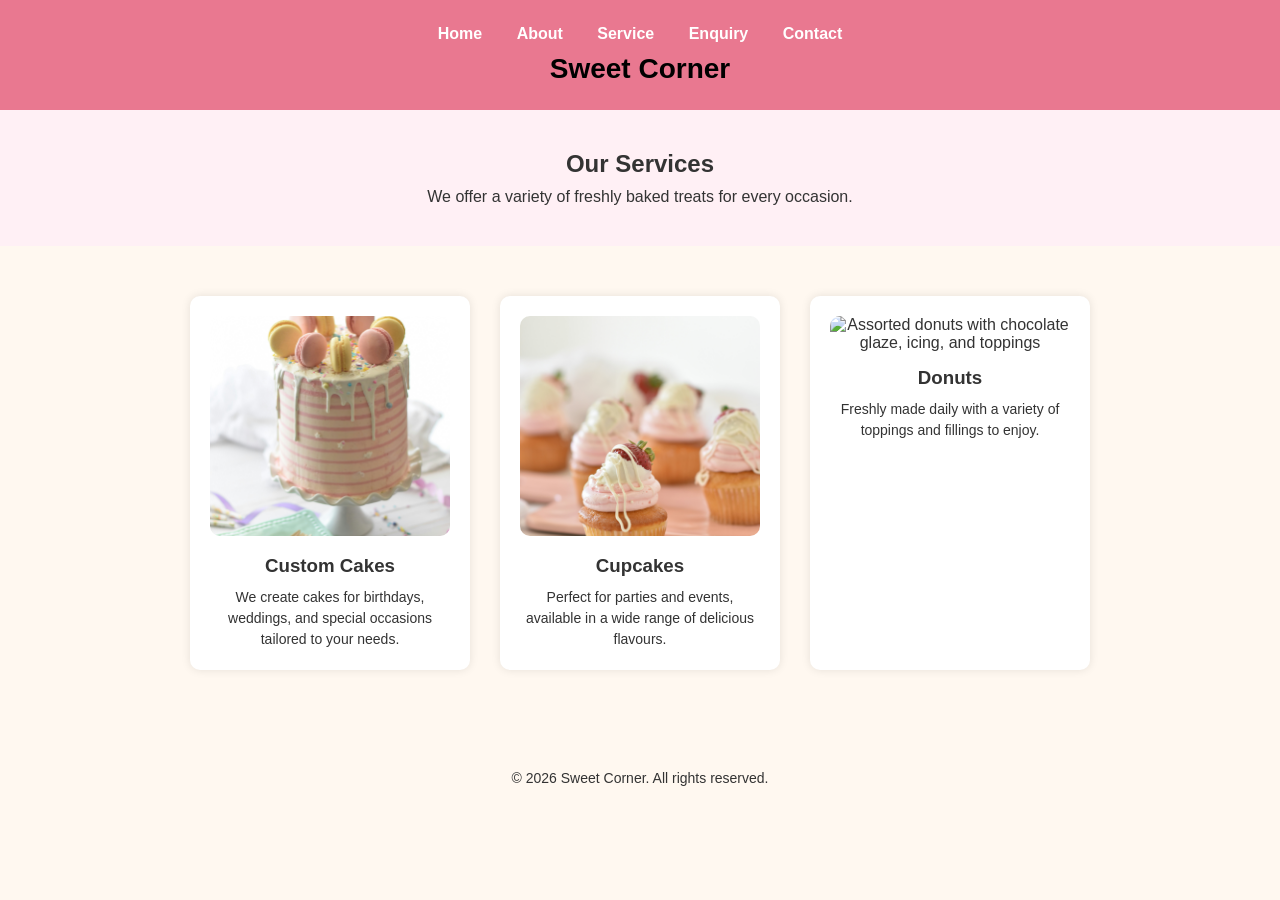
==== service.html @ 9e0295ce "Initial commit" ====
<!DOCTYPE html>
<html lang="en">

<head>
    <meta charset="UTF-8">
    <meta name="viewport" content="width=device-width, initial-scale=1.0">
    <title>Services | Sweet Corner</title>

    <!-- CSS -->
    <link rel="stylesheet" href="css/styles.css">
</head>

<body>

    <!-- Header -->
    <header>
        <nav>
            <a href="index.html">Home</a>
            <a href="about.html">About</a>
            <a href="service.html">Service</a>
            <a href="enquiry.html">Enquiry</a>
            <a href="contact.html">Contact</a>
        </nav>

        <h1>Sweet Corner</h1>
    </header>

    <main>

        <!-- Hero Section -->
        <section class="hero">
            <h2>Our Services</h2>
            <p>We offer a variety of freshly baked treats for every occasion.</p>
        </section>

        <!-- Services -->
        <section class="products">

            <div class="card">
                <img src="images/cake.jpg" alt="Pink layered cake with white drip frosting and macarons on top">
                <h3>Custom Cakes</h3>
                <p>We create cakes for birthdays, weddings, and special occasions tailored to your needs.</p>
            </div>

            <div class="card">
                <img src="images/cupcake.jpg" alt="Strawberry cupcakes with pink frosting and white chocolate drizzle">
                <h3>Cupcakes</h3>
                <p>Perfect for parties and events, available in a wide range of delicious flavours.</p>
            </div>

            <div class="card">
                <img src="images/donut.jpg" alt="Assorted donuts with chocolate glaze, icing, and toppings">
                <h3>Donuts</h3>
                <p>Freshly made daily with a variety of toppings and fillings to enjoy.</p>
            </div>

        </section>

    </main>

    <!-- Footer -->
    <footer>
        <p>&copy; 2026 Sweet Corner. All rights reserved.</p>
    </footer>

</body>

</html>
---- css/styles.css ----
/* ===== RESET ===== */
* {
    margin: 0;
    padding: 0;
    box-sizing: border-box;
}

/* ===== BODY ===== */
body {
    font-family: Arial, sans-serif;
    background-color: #fff8f0;
    color: #333;
}

/* ===== HEADER ===== */
header {
    background-color: #e97890;
    padding: 25px 20px;
    text-align: center;
}

header h1 {
    margin-top: 10px;
    font-size: 28px;
    color: black;
}

/* ===== NAVIGATION ===== */
nav {
    margin-bottom: 10px;
}

nav a {
    color: white;
    margin: 0 15px;
    text-decoration: none;
    font-weight: bold;
}

nav a:hover {
    color: #ffe4ec;
}

/* ===== HERO ===== */
.hero {
    background-color: #fff0f5;
    padding: 40px 20px;
    text-align: center;
}

.hero h2 {
    margin-bottom: 10px;
}

/* ===== PRODUCTS / CARDS ===== */
.products {
    display: flex;
    justify-content: center;
    gap: 30px;
    padding: 50px 20px;
    flex-wrap: wrap;
}

.card {
    background: white;
    padding: 20px;
    width: 280px;
    border-radius: 10px;
    box-shadow: 0 0 10px rgba(0,0,0,0.1);
    text-align: center;
    transition: transform 0.3s ease, box-shadow 0.3s ease, opacity 0.3s ease;
}

.card:hover {
    transform: translateY(-10px);
    box-shadow: 0 10px 25px rgba(0,0,0,0.15);
}

/* ===== IMAGES ===== */
.card img {
    width: 100%;
    height: 220px;
    object-fit: cover;
    border-radius: 10px;
    margin-bottom: 15px;
}

/* ===== TEXT ===== */
.card h3 {
    margin-bottom: 10px;
}

.card p {
    font-size: 14px;
    line-height: 1.5;
}

/* ===== CARD LINKS (Email / Phone) ===== */
.card a {
    color: #ff477e;
    text-decoration: none;
    font-weight: bold;
}

.card a:hover {
    text-decoration: underline;
}

/* ===== BUTTON ===== */
button {
    background-color: #ff477e;
    color: white;
    padding: 12px 25px;
    border: none;
    border-radius: 5px;
    cursor: pointer;
    font-weight: bold;
}

button:hover {
    background-color: #e63960;
}

/* ===== FORM ===== */
form {
    display: flex;
    flex-direction: column;
    gap: 15px;
    text-align: left;
}

label {
    font-weight: bold;
}

input,
select,
textarea {
    width: 100%;
    padding: 10px;
    border-radius: 5px;
    border: 1px solid #ccc;
    font-size: 14px;
}

textarea {
    resize: none;
}

form button {
    margin-top: 10px;
}

/* ===== FORM FOCUS (MODERN UX) ===== */
input:focus,
textarea:focus,
select:focus {
    outline: none;
    border: 2px solid #ff477e;
}

/* ===== ENQUIRY / CONTACT FORM CARD ===== */
.form-container {
    display: flex;
    justify-content: center;
    padding: 50px 20px;
}

.form-card {
    background: white;
    padding: 30px;
    width: 350px;
    border-radius: 12px;
    box-shadow: 0 5px 20px rgba(0,0,0,0.1);
}

.form-card button {
    width: 100%;
}

/* ===== GOOGLE MAP ===== */
.map {
    padding: 30px 20px;
}

/* ===== FOOTER ===== */
footer {
    text-align: center;
    padding: 20px;
    margin-top: 30px;
    font-size: 14px;
}

/* ===== RESPONSIVE ===== */
@media (max-width: 768px) {

    .products {
        flex-direction: column;
        align-items: center;
    }

    nav a {
        display: block;
        margin: 10px 0;
    }
}
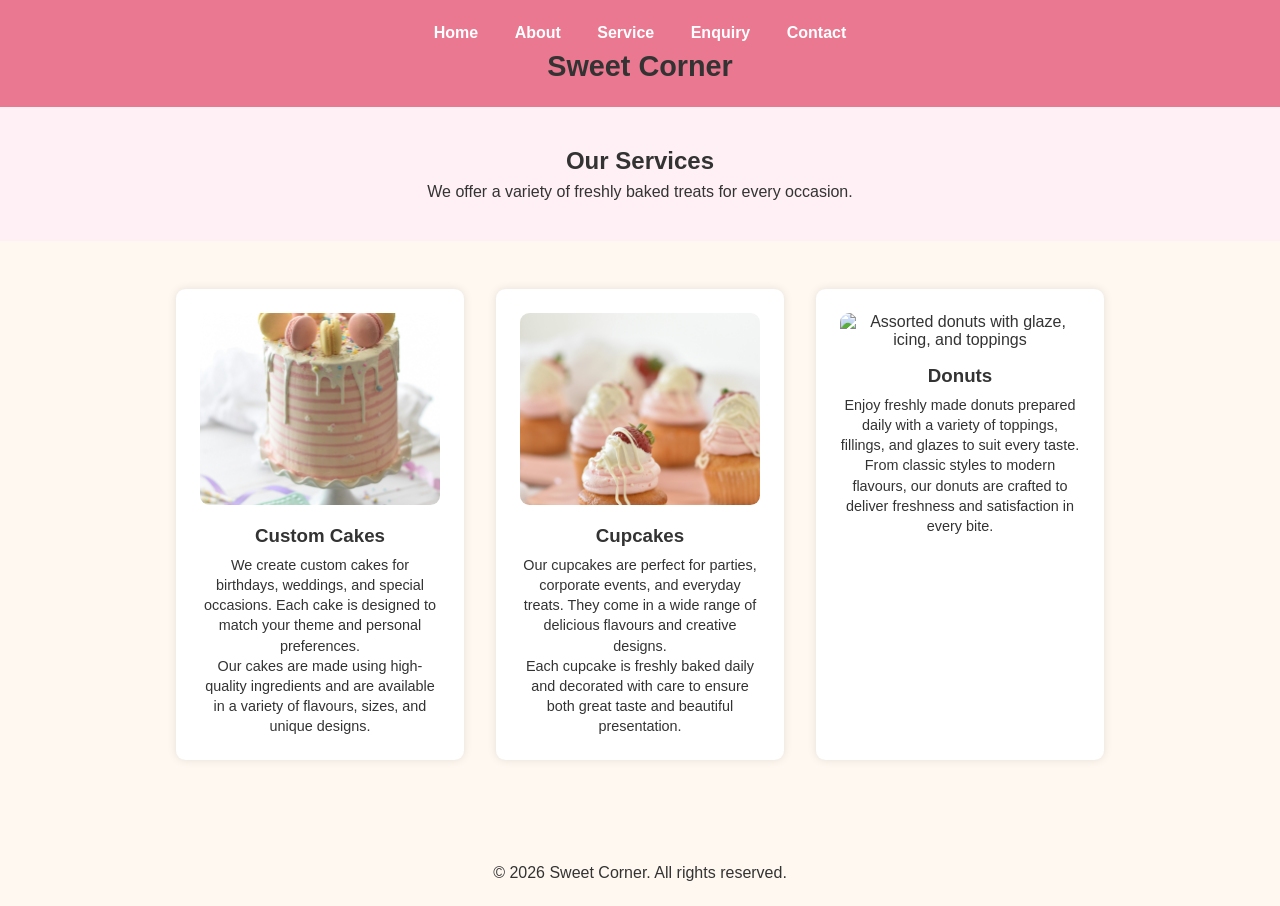
==== commit ff56198f: "Final Part 2 updates and README improvements" ====
--- a/service.html
+++ b/service.html
@@ -37,21 +37,42 @@
         <section class="products">
 
             <div class="card">
-                <img src="images/cake.jpg" alt="Pink layered cake with white drip frosting and macarons on top">
+                <img src="images/cake.jpg" alt="Custom celebration cake with decorative frosting and toppings">
                 <h3>Custom Cakes</h3>
-                <p>We create cakes for birthdays, weddings, and special occasions tailored to your needs.</p>
+                <p>
+                    We create custom cakes for birthdays, weddings, and special occasions.
+                    Each cake is designed to match your theme and personal preferences.
+                </p>
+                <p>
+                    Our cakes are made using high-quality ingredients and are available
+                    in a variety of flavours, sizes, and unique designs.
+                </p>
             </div>
 
             <div class="card">
-                <img src="images/cupcake.jpg" alt="Strawberry cupcakes with pink frosting and white chocolate drizzle">
+                <img src="images/cupcake.jpg" alt="Cupcakes with pink frosting and decorative toppings">
                 <h3>Cupcakes</h3>
-                <p>Perfect for parties and events, available in a wide range of delicious flavours.</p>
+                <p>
+                    Our cupcakes are perfect for parties, corporate events, and everyday treats.
+                    They come in a wide range of delicious flavours and creative designs.
+                </p>
+                <p>
+                    Each cupcake is freshly baked daily and decorated with care to ensure
+                    both great taste and beautiful presentation.
+                </p>
             </div>
 
             <div class="card">
-                <img src="images/donut.jpg" alt="Assorted donuts with chocolate glaze, icing, and toppings">
+                <img src="images/donut.jpg" alt="Assorted donuts with glaze, icing, and toppings">
                 <h3>Donuts</h3>
-                <p>Freshly made daily with a variety of toppings and fillings to enjoy.</p>
+                <p>
+                    Enjoy freshly made donuts prepared daily with a variety of toppings,
+                    fillings, and glazes to suit every taste.
+                </p>
+                <p>
+                    From classic styles to modern flavours, our donuts are crafted to deliver
+                    freshness and satisfaction in every bite.
+                </p>
             </div>
 
         </section>
--- a/css/styles.css
+++ b/css/styles.css
@@ -8,6 +8,7 @@
 /* ===== BODY ===== */
 body {
     font-family: Arial, sans-serif;
+    font-size: 1rem;
     background-color: #fff8f0;
     color: #333;
 }
@@ -15,24 +16,23 @@
 /* ===== HEADER ===== */
 header {
     background-color: #e97890;
-    padding: 25px 20px;
+    padding: 1.5rem;
     text-align: center;
 }
 
 header h1 {
-    margin-top: 10px;
-    font-size: 28px;
-    color: black;
+    margin-top: 0.5rem;
+    font-size: 1.8rem;
 }
 
 /* ===== NAVIGATION ===== */
 nav {
-    margin-bottom: 10px;
+    margin-bottom: 0.5rem;
 }
 
 nav a {
     color: white;
-    margin: 0 15px;
+    margin: 0 1rem;
     text-decoration: none;
     font-weight: bold;
 }
@@ -44,58 +44,58 @@
 /* ===== HERO ===== */
 .hero {
     background-color: #fff0f5;
-    padding: 40px 20px;
+    padding: 2.5rem 1rem;
     text-align: center;
 }
 
 .hero h2 {
-    margin-bottom: 10px;
+    margin-bottom: 0.5rem;
 }
 
 /* ===== PRODUCTS / CARDS ===== */
 .products {
     display: flex;
     justify-content: center;
-    gap: 30px;
-    padding: 50px 20px;
+    gap: 2rem;
+    padding: 3rem 1rem;
     flex-wrap: wrap;
 }
 
 .card {
     background: white;
-    padding: 20px;
-    width: 280px;
-    border-radius: 10px;
+    padding: 1.5rem;
+    width: 18rem;
+    border-radius: 0.6rem;
     box-shadow: 0 0 10px rgba(0,0,0,0.1);
     text-align: center;
-    transition: transform 0.3s ease, box-shadow 0.3s ease, opacity 0.3s ease;
+    transition: transform 0.3s ease, box-shadow 0.3s ease;
 }
 
 .card:hover {
-    transform: translateY(-10px);
+    transform: translateY(-0.5rem);
     box-shadow: 0 10px 25px rgba(0,0,0,0.15);
 }
 
 /* ===== IMAGES ===== */
 .card img {
     width: 100%;
-    height: 220px;
+    height: 12rem;
     object-fit: cover;
-    border-radius: 10px;
-    margin-bottom: 15px;
+    border-radius: 0.6rem;
+    margin-bottom: 1rem;
 }
 
 /* ===== TEXT ===== */
 .card h3 {
-    margin-bottom: 10px;
+    margin-bottom: 0.5rem;
 }
 
 .card p {
-    font-size: 14px;
-    line-height: 1.5;
-}
-
-/* ===== CARD LINKS (Email / Phone) ===== */
+    font-size: 0.9rem;
+    line-height: 1.4;
+}
+
+/* ===== LINKS (CONTACT PAGE) ===== */
 .card a {
     color: #ff477e;
     text-decoration: none;
@@ -110,9 +110,9 @@
 button {
     background-color: #ff477e;
     color: white;
-    padding: 12px 25px;
+    padding: 0.7rem 1.5rem;
     border: none;
-    border-radius: 5px;
+    border-radius: 0.3rem;
     cursor: pointer;
     font-weight: bold;
 }
@@ -125,8 +125,7 @@
 form {
     display: flex;
     flex-direction: column;
-    gap: 15px;
-    text-align: left;
+    gap: 1rem;
 }
 
 label {
@@ -137,21 +136,15 @@
 select,
 textarea {
     width: 100%;
-    padding: 10px;
-    border-radius: 5px;
+    padding: 0.6rem;
+    border-radius: 0.3rem;
     border: 1px solid #ccc;
-    font-size: 14px;
 }
 
 textarea {
     resize: none;
 }
 
-form button {
-    margin-top: 10px;
-}
-
-/* ===== FORM FOCUS (MODERN UX) ===== */
 input:focus,
 textarea:focus,
 select:focus {
@@ -159,18 +152,18 @@
     border: 2px solid #ff477e;
 }
 
-/* ===== ENQUIRY / CONTACT FORM CARD ===== */
+/* ===== FORM CONTAINER ===== */
 .form-container {
     display: flex;
     justify-content: center;
-    padding: 50px 20px;
+    padding: 3rem 1rem;
 }
 
 .form-card {
     background: white;
-    padding: 30px;
-    width: 350px;
-    border-radius: 12px;
+    padding: 2rem;
+    width: 22rem;
+    border-radius: 0.7rem;
     box-shadow: 0 5px 20px rgba(0,0,0,0.1);
 }
 
@@ -180,27 +173,47 @@
 
 /* ===== GOOGLE MAP ===== */
 .map {
-    padding: 30px 20px;
+    padding: 2rem 1rem;
 }
 
 /* ===== FOOTER ===== */
 footer {
     text-align: center;
-    padding: 20px;
-    margin-top: 30px;
-    font-size: 14px;
-}
-
-/* ===== RESPONSIVE ===== */
+    padding: 1.5rem;
+    margin-top: 2rem;
+}
+
+/* ===== RESPONSIVE DESIGN ===== */
+
+/* Tablet */
+@media (max-width: 992px) {
+    .card {
+        width: 45%;
+    }
+}
+
+/* Mobile */
 @media (max-width: 768px) {
+
+    nav a {
+        display: block;
+        margin: 0.5rem 0;
+    }
 
     .products {
         flex-direction: column;
         align-items: center;
     }
 
-    nav a {
-        display: block;
-        margin: 10px 0;
+    .card {
+        width: 90%;
+    }
+
+    .hero h2 {
+        font-size: 1.4rem;
+    }
+
+    body {
+        font-size: 0.9rem;
     }
 }
